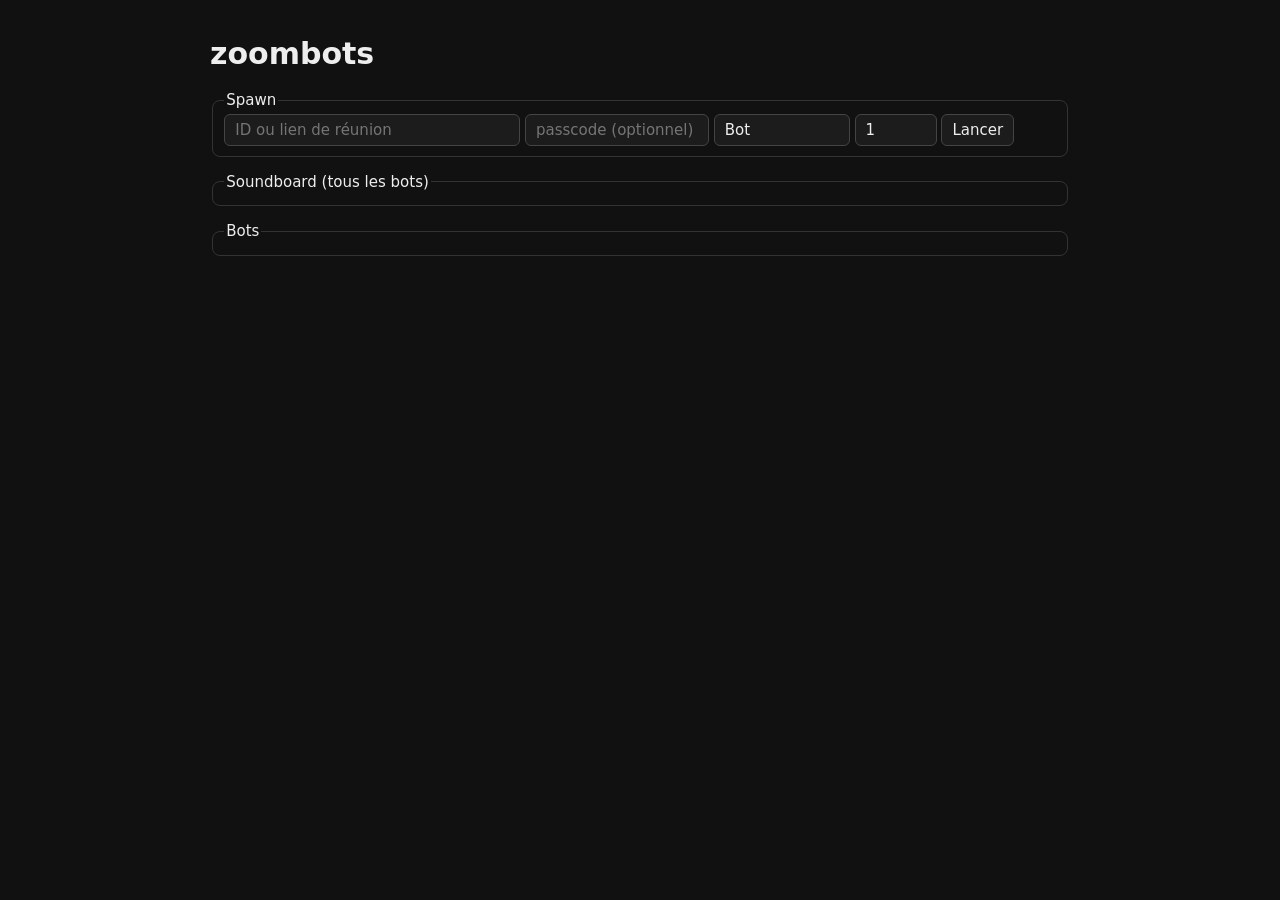
==== zoombots/static/index.html @ d933be44 "Ajoute le squelette zoombots : bots navigateur, micro virtuel, soundboard, API Co-Authored-By: Claud" ====
<!doctype html>
<html lang="fr">
<head>
<meta charset="utf-8">
<meta name="viewport" content="width=device-width, initial-scale=1">
<title>zoombots</title>
<style>
  body { font: 15px system-ui, sans-serif; margin: 0 auto; max-width: 860px; padding: 16px; background: #111; color: #eee; }
  fieldset { border: 1px solid #333; border-radius: 8px; margin-bottom: 16px; }
  input, button { font: inherit; padding: 6px 10px; border-radius: 6px; border: 1px solid #444; background: #1c1c1c; color: inherit; }
  button { cursor: pointer; } button:hover { background: #2a2a2a; }
  .bot { display: flex; gap: 8px; align-items: center; padding: 6px 0; border-bottom: 1px solid #222; flex-wrap: wrap; }
  .bot b { min-width: 120px; } .status { font-size: 12px; opacity: .8; min-width: 90px; }
  .err { color: #f87171; font-size: 12px; }
  #sounds button { margin: 2px; }
</style>
</head>
<body>
<h1>zoombots</h1>

<fieldset><legend>Spawn</legend>
  <input id="meeting" placeholder="ID ou lien de réunion" size="30">
  <input id="passcode" placeholder="passcode (optionnel)" size="16">
  <input id="name" placeholder="nom" value="Bot" size="10">
  <input id="count" type="number" min="1" max="20" value="1" style="width:60px">
  <button onclick="spawn()">Lancer</button>
</fieldset>

<fieldset><legend>Soundboard (tous les bots)</legend>
  <div id="sounds"></div>
</fieldset>

<fieldset><legend>Bots</legend><div id="bots"></div></fieldset>

<script>
const $ = id => document.getElementById(id);
const api = (path, method = 'GET', body) =>
  fetch(path, { method, headers: { 'content-type': 'application/json' }, body: body && JSON.stringify(body) })
    .then(async r => { if (!r.ok) alert((await r.json()).detail); return r.json(); });

async function spawn() {
  await api('/bots', 'POST', { meeting: $('meeting').value, passcode: $('passcode').value || null,
    name: $('name').value || 'Bot', count: +$('count').value });
  refresh();
}

async function refresh() {
  const [bots, sounds] = await Promise.all([api('/bots'), api('/sounds')]);
  $('sounds').innerHTML = sounds.length
    ? sounds.map(s => `<button onclick="api('/broadcast/sounds/${encodeURIComponent(s)}','POST')">${s}</button>`).join('')
    : '<i>Dépose des fichiers audio dans le dossier sounds/</i>';
  $('bots').innerHTML = bots.map(b => `
    <div class="bot">
      <b>${b.name}</b><span class="status">${b.status}</span>
      <button onclick="api('/bots/${b.id}/mic','POST',{on:true})">🎤</button>
      <button onclick="api('/bots/${b.id}/mic','POST',{on:false})">🔇</button>
      <button onclick="api('/bots/${b.id}/stop','POST')">⏹</button>
      ${sounds.map(s => `<button onclick="api('/bots/${b.id}/sounds/${encodeURIComponent(s)}','POST')">${s}</button>`).join('')}
      <button onclick="api('/bots/${b.id}','DELETE').then(refresh)">Quitter</button>
      ${b.error ? `<div class="err">${b.error}</div>` : ''}
    </div>`).join('') || '<i>Aucun bot</i>';
}
refresh(); setInterval(refresh, 3000);
</script>
</body>
</html>
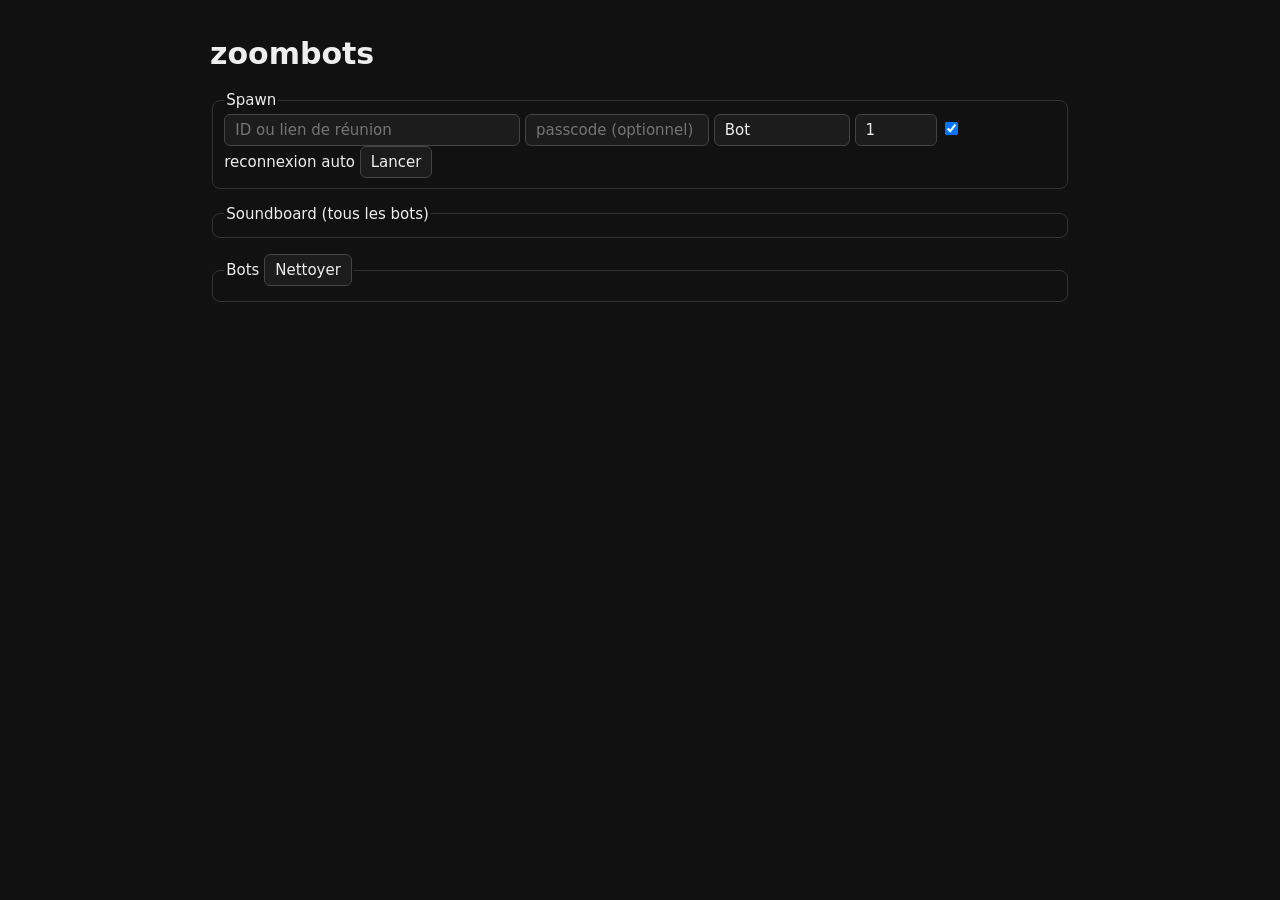
==== commit bc5dbe07: "Corrige les points de la review hostile, gère les domaines Zoom, met à jour la doc Co-Authored-By: C" ====
--- a/zoombots/static/index.html
+++ b/zoombots/static/index.html
@@ -11,7 +11,9 @@
   button { cursor: pointer; } button:hover { background: #2a2a2a; }
   .bot { display: flex; gap: 8px; align-items: center; padding: 6px 0; border-bottom: 1px solid #222; flex-wrap: wrap; }
   .bot b { min-width: 120px; } .status { font-size: 12px; opacity: .8; min-width: 90px; }
-  .err { color: #f87171; font-size: 12px; }
+  .waiting_room, .reconnecting { color: #fbbf24; } .in_meeting { color: #4ade80; } .denied, .error, .ended { color: #f87171; }
+  .err { color: #f87171; font-size: 12px; width: 100%; }
+  #stats { font-size: 12px; opacity: .7; margin-bottom: 8px; } a { color: #93c5fd; }
   #sounds button { margin: 2px; }
 </style>
 </head>
@@ -23,44 +25,15 @@
   <input id="passcode" placeholder="passcode (optionnel)" size="16">
   <input id="name" placeholder="nom" value="Bot" size="10">
   <input id="count" type="number" min="1" max="20" value="1" style="width:60px">
-  <button onclick="spawn()">Lancer</button>
+  <label><input id="reconnect" type="checkbox" checked> reconnexion auto</label>
+  <button id="spawn">Lancer</button>
 </fieldset>
 
-<fieldset><legend>Soundboard (tous les bots)</legend>
-  <div id="sounds"></div>
-</fieldset>
+<div id="stats"></div>
 
-<fieldset><legend>Bots</legend><div id="bots"></div></fieldset>
+<fieldset><legend>Soundboard (tous les bots)</legend><div id="sounds"></div></fieldset>
+<fieldset><legend>Bots <button id="purge" title="Retirer les bots terminés">Nettoyer</button></legend><div id="bots"></div></fieldset>
 
-<script>
-const $ = id => document.getElementById(id);
-const api = (path, method = 'GET', body) =>
-  fetch(path, { method, headers: { 'content-type': 'application/json' }, body: body && JSON.stringify(body) })
-    .then(async r => { if (!r.ok) alert((await r.json()).detail); return r.json(); });
-
-async function spawn() {
-  await api('/bots', 'POST', { meeting: $('meeting').value, passcode: $('passcode').value || null,
-    name: $('name').value || 'Bot', count: +$('count').value });
-  refresh();
-}
-
-async function refresh() {
-  const [bots, sounds] = await Promise.all([api('/bots'), api('/sounds')]);
-  $('sounds').innerHTML = sounds.length
-    ? sounds.map(s => `<button onclick="api('/broadcast/sounds/${encodeURIComponent(s)}','POST')">${s}</button>`).join('')
-    : '<i>Dépose des fichiers audio dans le dossier sounds/</i>';
-  $('bots').innerHTML = bots.map(b => `
-    <div class="bot">
-      <b>${b.name}</b><span class="status">${b.status}</span>
-      <button onclick="api('/bots/${b.id}/mic','POST',{on:true})">🎤</button>
-      <button onclick="api('/bots/${b.id}/mic','POST',{on:false})">🔇</button>
-      <button onclick="api('/bots/${b.id}/stop','POST')">⏹</button>
-      ${sounds.map(s => `<button onclick="api('/bots/${b.id}/sounds/${encodeURIComponent(s)}','POST')">${s}</button>`).join('')}
-      <button onclick="api('/bots/${b.id}','DELETE').then(refresh)">Quitter</button>
-      ${b.error ? `<div class="err">${b.error}</div>` : ''}
-    </div>`).join('') || '<i>Aucun bot</i>';
-}
-refresh(); setInterval(refresh, 3000);
-</script>
+<script src="/static/app.js"></script>
 </body>
 </html>
